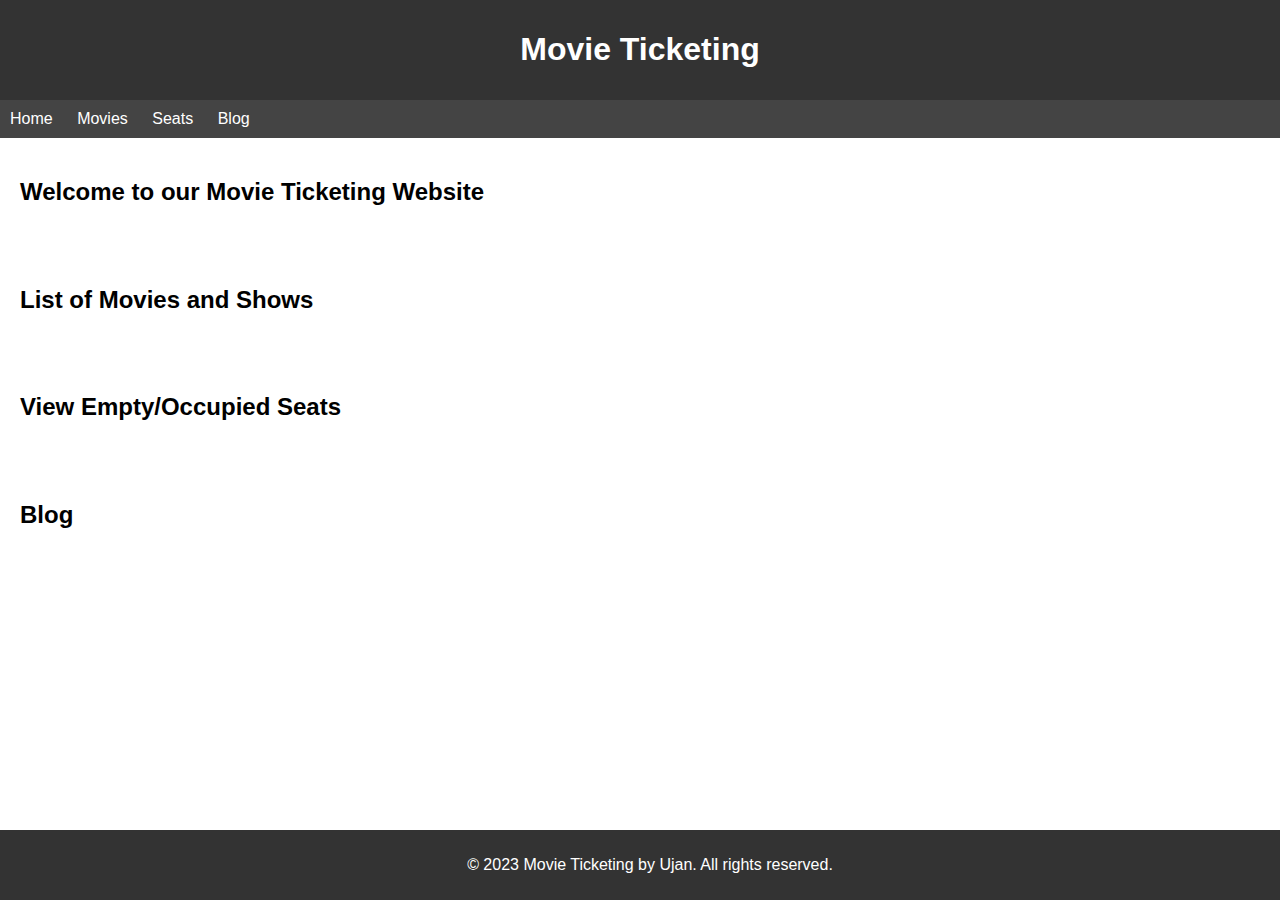
==== index.html @ 5e06d2cd "let there be light" ====
<!DOCTYPE html>
<html lang="en">
<head>
    <meta charset="UTF-8">
    <meta http-equiv="X-UA-Compatible" content="IE=edge">
    <meta name="viewport" content="width=device-width, initial-scale=1.0">
    <link rel="stylesheet" href="css/styles.css">
    <title>Movie Ticketing</title>
</head>
<body>
    <header>
        <h1>Movie Ticketing</h1>
    </header>
    
    <nav>
        <ul>
            <li><a href="index.html">Home</a></li>
            <li><a href="movies.html">Movies</a></li>
            <li><a href="seats.html">Seats</a></li>
            <li><a href="blog.html">Blog</a></li>
        </ul>
    </nav>

    <section id="home">
        <h2>Welcome to our Movie Ticketing Website</h2>
        <!-- Add content for the home section -->
    </section>

    <section id="movies">
        <h2>List of Movies and Shows</h2>
        <!-- Add content for listing movies and shows -->
    </section>

    <section id="seats">
        <h2>View Empty/Occupied Seats</h2>
        <!-- Add content for viewing seats -->
    </section>

    <section id="blog">
        <h2>Blog</h2>
        <!-- Add content for the blog page -->
    </section>

    <footer>
        <p>&copy; 2023 Movie Ticketing by Ujan. All rights reserved.</p>
    </footer>

    <script src="scripts/script.js"></script>
</body>
</html>
---- css/styles.css ----
body {
    font-family: 'Arial', sans-serif;
    margin: 0;
    padding: 0;
}

header {
    background-color: #333;
    color: white;
    text-align: center;
    padding: 10px;
}

nav {
    background-color: #444;
    color: white;
    padding: 10px;
}

nav ul {
    list-style-type: none;
    margin: 0;
    padding: 0;
}

nav ul li {
    display: inline;
    margin-right: 20px;
}

a {
    text-decoration: none;
    color: white;
}

section {
    padding: 20px;
}

footer {
    background-color: #333;
    color: white;
    text-align: center;
    padding: 10px;
    position: fixed;
    bottom: 0;
    width: 100%;
}
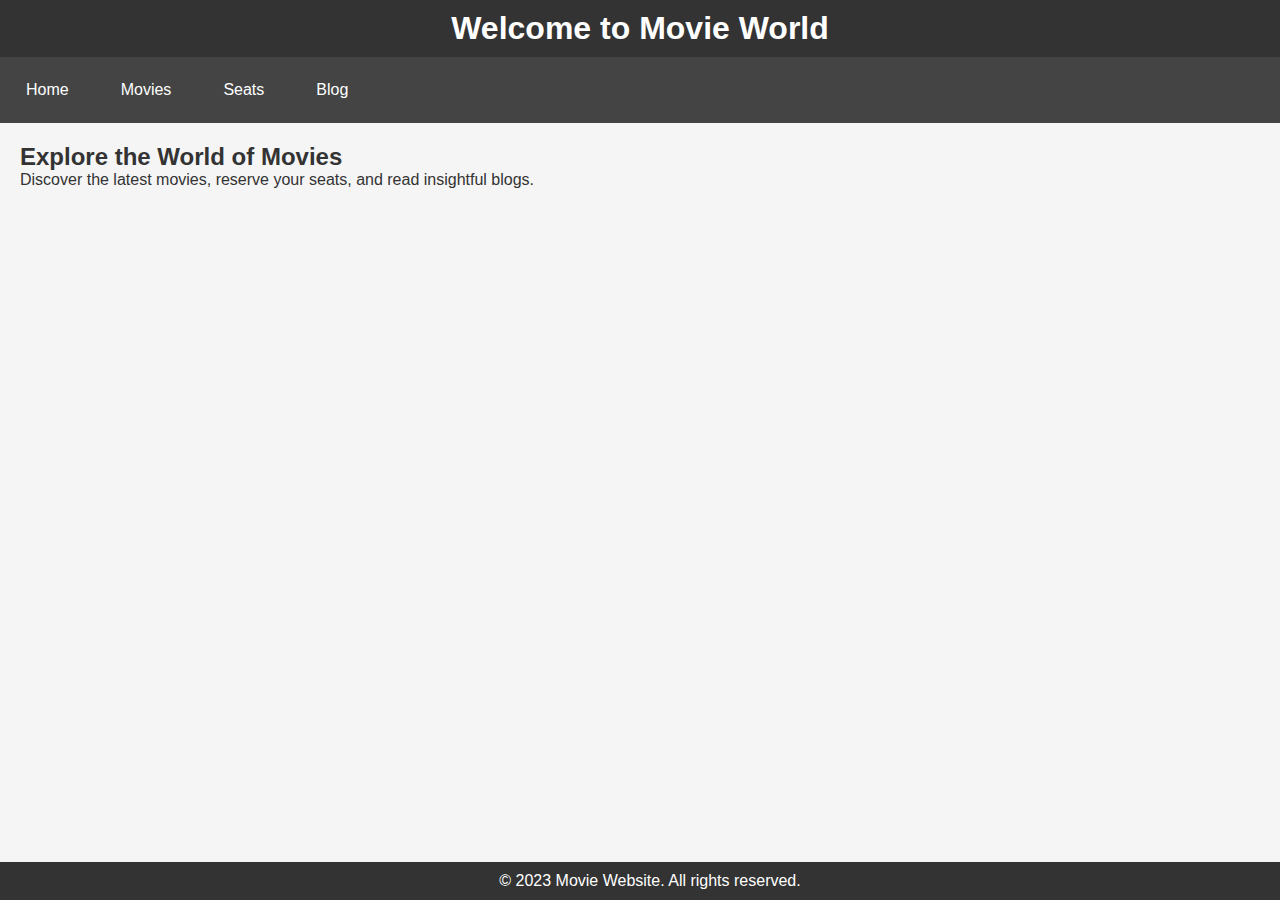
==== commit 9d0b0591: "updates" ====
--- a/index.html
+++ b/index.html
@@ -5,13 +5,13 @@
     <meta http-equiv="X-UA-Compatible" content="IE=edge">
     <meta name="viewport" content="width=device-width, initial-scale=1.0">
     <link rel="stylesheet" href="css/styles.css">
-    <title>Movie Ticketing</title>
+    <title>Movie Website</title>
 </head>
 <body>
     <header>
-        <h1>Movie Ticketing</h1>
+        <h1>Welcome to Movie World</h1>
     </header>
-    
+
     <nav>
         <ul>
             <li><a href="index.html">Home</a></li>
@@ -21,30 +21,13 @@
         </ul>
     </nav>
 
-    <section id="home">
-        <h2>Welcome to our Movie Ticketing Website</h2>
-        <!-- Add content for the home section -->
-    </section>
-
-    <section id="movies">
-        <h2>List of Movies and Shows</h2>
-        <!-- Add content for listing movies and shows -->
-    </section>
-
-    <section id="seats">
-        <h2>View Empty/Occupied Seats</h2>
-        <!-- Add content for viewing seats -->
-    </section>
-
-    <section id="blog">
-        <h2>Blog</h2>
-        <!-- Add content for the blog page -->
+    <section id="welcome">
+        <h2>Explore the World of Movies</h2>
+        <p>Discover the latest movies, reserve your seats, and read insightful blogs.</p>
     </section>
 
     <footer>
-        <p>&copy; 2023 Movie Ticketing by Ujan. All rights reserved.</p>
+        <p>&copy; 2023 Movie Website. All rights reserved.</p>
     </footer>
-
-    <script src="scripts/script.js"></script>
 </body>
 </html>
--- a/css/styles.css
+++ b/css/styles.css
@@ -47,3 +47,42 @@
     width: 100%;
 }
 
+/* Reset some default styles */
+body, h1, h2, p {
+    margin: 0;
+    padding: 0;
+}
+
+body {
+    font-family: Arial, sans-serif;
+    background-color: #f5f5f5;
+    color: #333;
+}
+
+header {
+    background-color: #333;
+    color: #fff;
+    text-align: center;
+    padding: 10px;
+}
+
+nav {
+    background-color: #444;
+}
+
+ul {
+    list-style-type: none;
+    margin: 0;
+    padding: 0;
+    overflow: hidden;
+}
+
+li {
+    float: left;
+}
+
+a {
+    display: block;
+    color: white;
+    text-align: center;
+    padding: 14px 16px;
